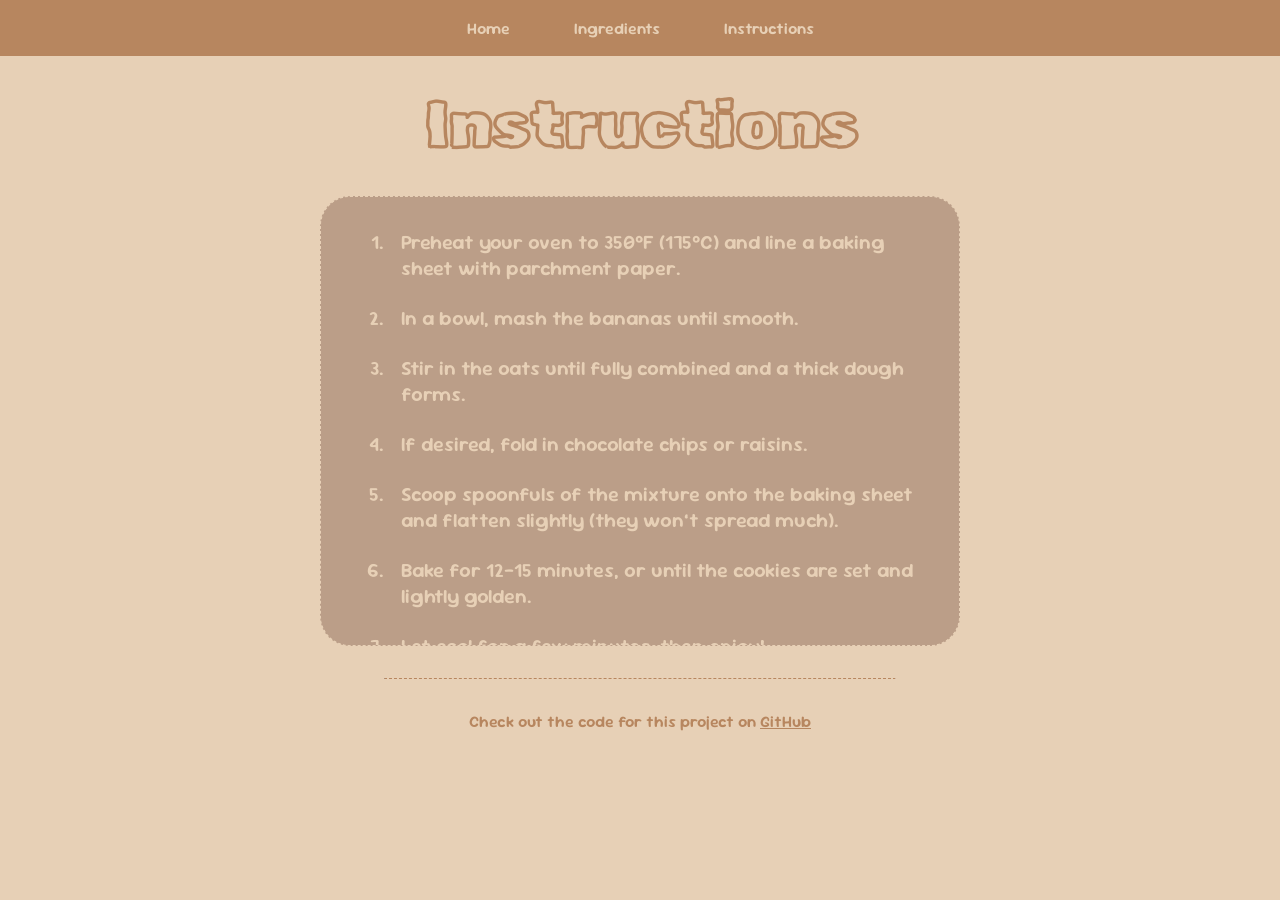
==== src/instructions.html @ 6edda407 "assignment completed" ====
<!DOCTYPE html>
<html lang="en">
  <head>
    <meta charset="UTF-8" />
    <meta name="viewport" content="width=device-width, initial-scale=1.0" />
    <title>Oatmeal Cookies</title>
    <link rel="stylesheet" href="index.css" />
  </head>
  <body>
    <header>
      <nav>
        <ul>
          <li><a href="index.html">Home</a></li>
          <li><a href="ingredients.html">Ingredients</a></li>
          <li><a href="instructions.html">Instructions</a></li>
        </ul>
      </nav>
      <h1>Instructions</h1>
    </header>

    <main>
      <div class="card">
        <ol>
          <li>Preheat your oven to 350°F (175°C) and line a baking sheet with parchment paper.</li>
          <li>In a bowl, mash the bananas until smooth.</li>
          <li>Stir in the oats until fully combined and a thick dough forms.</li>
          <li>If desired, fold in chocolate chips or raisins.</li>
          <li>
            Scoop spoonfuls of the mixture onto the baking sheet and flatten slightly (they won’t
            spread much).
          </li>
          <li>Bake for 12–15 minutes, or until the cookies are set and lightly golden.</li>
          <li>Let cool for a few minutes, then enjoy!</li>
        </ol>
      </div>
    </main>

    <footer>
      <hr />
      <p>
        Check out the code for this project on
        <a href="https://github.com/The-Marcy-Lab-School-Assignments/swe-3-1-recipe-card-amy14rubio"
          >GitHub</a
        >
      </p>
    </footer>
  </body>
</html>
---- src/index.css ----
@import url('https://fonts.googleapis.com/css2?family=Rubik+Scribble&family=Sour+Gummy:ital,wght@0,100..900;1,100..900&display=swap');
@keyframes wave {
  0%,
  100% {
    transform: translateY(2px);
  }
  50% {
    transform: translateY(-2px);
  }
}
:root {
  --color-dark: rgb(183, 134, 95);
  --color-light: rgb(231, 208, 182);
  --color-bg-blend: rgb(187, 158, 136);
}

* {
  margin: 0;
  padding: 0;
  box-sizing: border-box;
  color: var(--color-dark);
  text-align: center;
  transition: all 1s ease-in-out;
}

body {
  display: flex;
  flex-direction: column;
  height: 100vh;
  background-color: var(--color-light);
  font-family: 'Sour Gummy', sans-serif;
  font-weight: 600;
}

nav ul {
  display: flex;
  flex-direction: row;
  justify-content: center;
  height: 3.5rem;
  background-color: var(--color-dark);
  list-style-type: none;
}

li a {
  display: flex;
  align-items: center;
  color: var(--color-light);
  background-color: var(--color-dark);
  height: 100%;
  padding: 0 2rem;
  text-decoration: none;
}

li a:hover {
  color: var(--color-dark);
  background-color: var(--color-light);
}

h1 {
  margin-top: 2rem;
  font-family: 'Rubik Scribble', system-ui;
  font-size: 4rem;
  animation: wave 4s ease-in-out infinite;
}

h1:hover {
  letter-spacing: 3px;
}

main {
  display: block;
  margin: 0 auto;
  font-size: 1.2em;
}

#front-page {
  width: 50vw;
  margin-top: -4rem;
}

#front-page p {
  margin-top: 25%;
}

#front-page p,
#front-page figcaption {
  padding: 10px 0;
  text-align: right;
}

#front-page img {
  width: 25vw;
  float: left;
  clip-path: circle(55% at 25% 65%);
  shape-outside: circle(55% at 25% 65%);
  shape-margin: 1rem;
}

#front-page img:hover,
#front-page p:hover,
#front-page figcaption:hover,
.card li:hover {
  transform: scale(1.05);
}

.card {
  overflow: scroll;
  width: 50vw;
  height: 50vh;
  background-color: var(--color-bg-blend);
  background-image: url('https://i.pinimg.com/originals/d9/fe/7d/d9fe7da77a86635547ad1e7c71e5d74e.png');
  background: no-repeat fixed cover;
  background-blend-mode: multiply;
  margin-top: 5%;
  margin-inline: auto;
  padding: 20px;
  border-radius: 30px;
  font-size: 1.25rem;
  border: 1px dashed var(--color-light);
}

.card li {
  color: var(--color-light);
  text-align: left;
  margin-left: 8%;
  padding: 0.75rem;
}

ul {
  list-style-type: square;
}

hr {
  border-top: 1px dashed;
  border-bottom: none;
  width: 40%;
  margin: 2rem auto;
}

a:hover {
  color: rgb(101, 72, 2);
}

@media screen and (max-width: 1000px) {
  #front-page {
    margin-top: 0;
  }
  #front-page p {
    margin-top: 10%;
  }
}
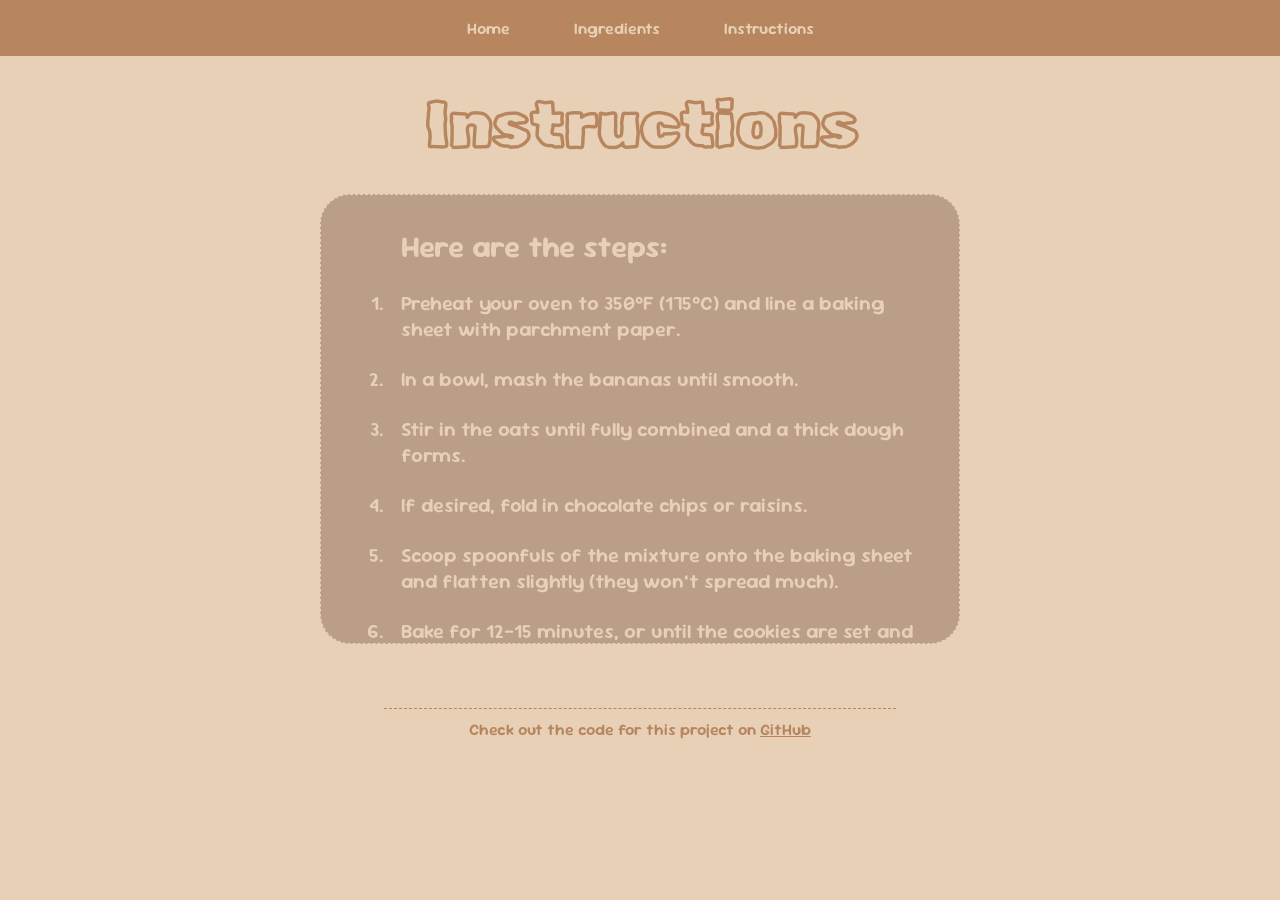
==== commit 49bbf014: "updated original submission based on feedback" ====
--- a/src/instructions.html
+++ b/src/instructions.html
@@ -1,4 +1,4 @@
-<!DOCTYPE html>
+<!doctype html>
 <html lang="en">
   <head>
     <meta charset="UTF-8" />
@@ -19,7 +19,8 @@
     </header>
 
     <main>
-      <div class="card">
+      <section class="instructions-card">
+        <h2>Here are the steps:</h2>
         <ol>
           <li>Preheat your oven to 350°F (175°C) and line a baking sheet with parchment paper.</li>
           <li>In a bowl, mash the bananas until smooth.</li>
@@ -32,11 +33,10 @@
           <li>Bake for 12–15 minutes, or until the cookies are set and lightly golden.</li>
           <li>Let cool for a few minutes, then enjoy!</li>
         </ol>
-      </div>
+      </section>
     </main>
 
     <footer>
-      <hr />
       <p>
         Check out the code for this project on
         <a href="https://github.com/The-Marcy-Lab-School-Assignments/swe-3-1-recipe-card-amy14rubio"
--- a/src/index.css
+++ b/src/index.css
@@ -18,7 +18,6 @@
   margin: 0;
   padding: 0;
   box-sizing: border-box;
-  color: var(--color-dark);
   text-align: center;
   transition: all 1s ease-in-out;
 }
@@ -26,10 +25,12 @@
 body {
   display: flex;
   flex-direction: column;
-  height: 100vh;
+  max-width: 100vw;
+  margin: auto;
   background-color: var(--color-light);
   font-family: 'Sour Gummy', sans-serif;
   font-weight: 600;
+  color: var(--color-dark);
 }
 
 nav ul {
@@ -39,6 +40,7 @@
   height: 3.5rem;
   background-color: var(--color-dark);
   list-style-type: none;
+  margin-bottom: 2rem;
 }
 
 li a {
@@ -47,6 +49,7 @@
   color: var(--color-light);
   background-color: var(--color-dark);
   height: 100%;
+  margin-right: 0; /*adding margin-right disrupts li:a hover design*/
   padding: 0 2rem;
   text-decoration: none;
 }
@@ -56,8 +59,11 @@
   background-color: var(--color-light);
 }
 
+a {
+  color: var(--color-dark);
+}
+
 h1 {
-  margin-top: 2rem;
   font-family: 'Rubik Scribble', system-ui;
   font-size: 4rem;
   animation: wave 4s ease-in-out infinite;
@@ -69,41 +75,51 @@
 
 main {
   display: block;
-  margin: 0 auto;
-  font-size: 1.2em;
+  margin: auto;
+  margin-bottom: 2rem;
 }
 
 #front-page {
-  width: 50vw;
-  margin-top: -4rem;
+  width: 60vw;
+  display: flex;
+  justify-content: center;
+  align-items: center;
+  gap: 20px;
 }
 
 #front-page p {
-  margin-top: 25%;
-}
-
-#front-page p,
-#front-page figcaption {
-  padding: 10px 0;
   text-align: right;
+  font-size: 0.95rem;
+  padding: 1rem;
+  border-left: none; /* adding border-left disrupts design*/
 }
 
 #front-page img {
-  width: 25vw;
-  float: left;
-  clip-path: circle(55% at 25% 65%);
-  shape-outside: circle(55% at 25% 65%);
-  shape-margin: 1rem;
+  margin-bottom: 1rem;
+  clip-path: circle(55% at 30% 55%);
+}
+
+#front-page figure {
+  display: flex;
+  flex-direction: column;
+  max-width: 25vw;
 }
 
 #front-page img:hover,
 #front-page p:hover,
 #front-page figcaption:hover,
-.card li:hover {
+.ingredients-card li:hover,
+.instructions-card li:hover,
+h2:hover {
   transform: scale(1.05);
 }
 
-.card {
+#figcaption {
+  font-style: italic;
+}
+
+.ingredients-card,
+.instructions-card {
   overflow: scroll;
   width: 50vw;
   height: 50vh;
@@ -111,7 +127,7 @@
   background-image: url('https://i.pinimg.com/originals/d9/fe/7d/d9fe7da77a86635547ad1e7c71e5d74e.png');
   background: no-repeat fixed cover;
   background-blend-mode: multiply;
-  margin-top: 5%;
+  margin-bottom: 5%;
   margin-inline: auto;
   padding: 20px;
   border-radius: 30px;
@@ -119,7 +135,9 @@
   border: 1px dashed var(--color-light);
 }
 
-.card li {
+.ingredients-card li,
+.instructions-card li,
+h2 {
   color: var(--color-light);
   text-align: left;
   margin-left: 8%;
@@ -127,25 +145,30 @@
 }
 
 ul {
-  list-style-type: square;
+  list-style-type: none; /* removing bullets disrupts design; added dashes to html*/
 }
 
-hr {
+footer {
   border-top: 1px dashed;
-  border-bottom: none;
   width: 40%;
-  margin: 2rem auto;
+  padding: 10px;
+  margin: auto;
 }
 
 a:hover {
   color: rgb(101, 72, 2);
 }
 
-@media screen and (max-width: 1000px) {
+@media screen and (min-width: 1000px) {
   #front-page {
-    margin-top: 0;
+    position: relative;
+    inset-block-start: -2rem;
   }
   #front-page p {
-    margin-top: 10%;
+    font-size: 1.5rem !important;
+  }
+
+  h1 {
+    margin-bottom: 30px;
   }
 }
